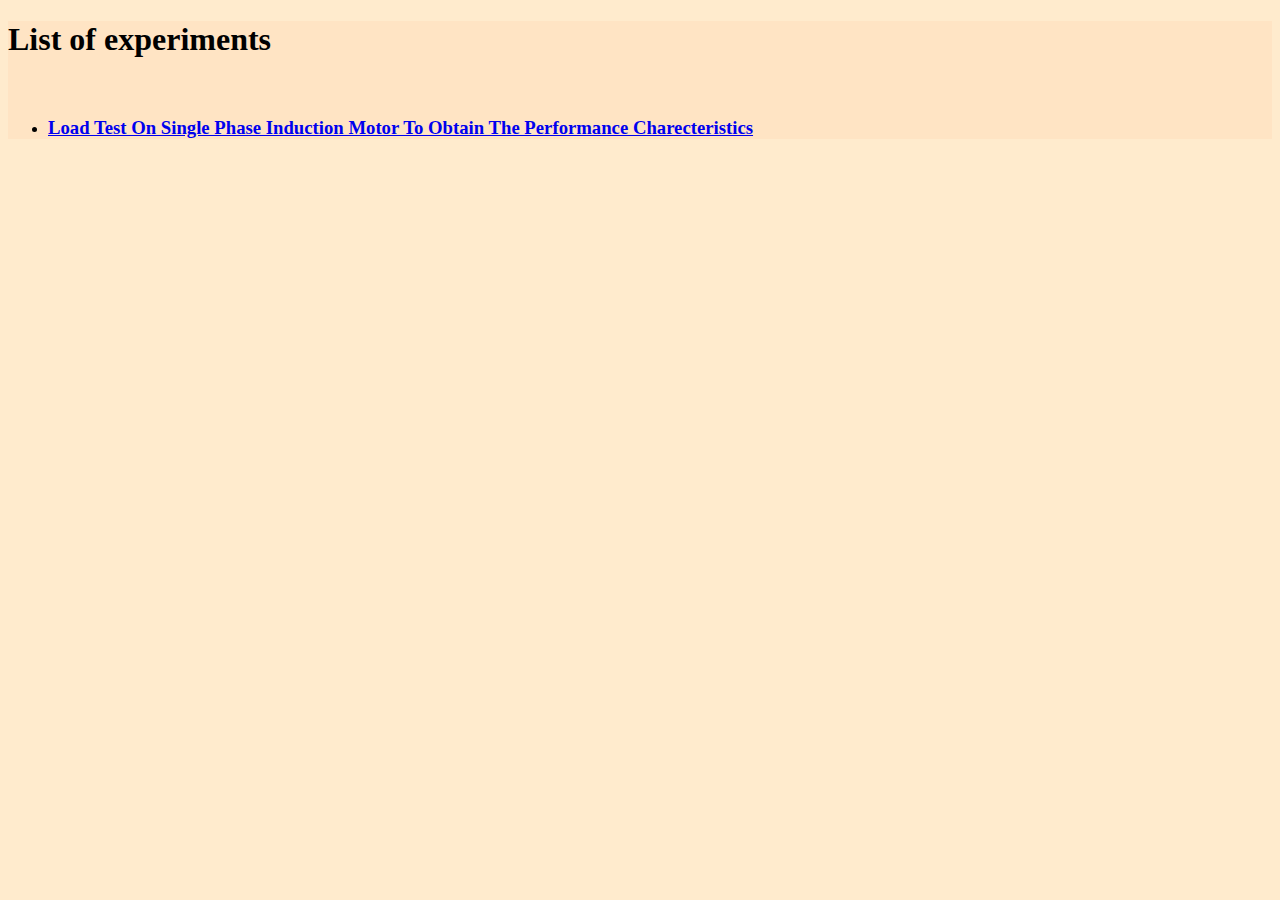
==== index.html @ acaf4e9c "little change" ====
<!doctype html>
<html lang="en">
  <head>
    <meta charset="utf-8">
    <meta name="viewport" content="width=device-width, initial-scale=1, shrink-to-fit=no">
    <link rel="stylesheet" href="https://cdn.jsdelivr.net/npm/bootstrap@4.5.3/dist/css/bootstrap.min.css" integrity="sha384-TX8t27EcRE3e/ihU7zmQxVncDAy5uIKz4rEkgIXeMed4M0jlfIDPvg6uqKI2xXr2" crossorigin="anonymous">
    <link rel="stylesheet" href="/static/css/style.css">
    <title>Virtual Lab For Electrical Machines</title>
  </head>
  <body style="background-color: blanchedalmond;">
    <div class="container-fluid" style="background-color: bisque;">
      <h1>List of experiments</h1>
      <br>
      <div class="container-fluid">
        <ul>
          <li><a href="/experiments/exp9.html"><h3>Load Test On Single Phase Induction Motor To Obtain The Performance Charecteristics</h3></a></li>
        </ul>
      </div>
    
    </div>

    
    <script src="https://code.jquery.com/jquery-3.5.1.slim.min.js" integrity="sha384-DfXdz2htPH0lsSSs5nCTpuj/zy4C+OGpamoFVy38MVBnE+IbbVYUew+OrCXaRkfj" crossorigin="anonymous"></script>
    <script src="https://cdn.jsdelivr.net/npm/bootstrap@4.5.3/dist/js/bootstrap.bundle.min.js" integrity="sha384-ho+j7jyWK8fNQe+A12Hb8AhRq26LrZ/JpcUGGOn+Y7RsweNrtN/tE3MoK7ZeZDyx" crossorigin="anonymous"></script>
  </body>
</html>
---- static/css/style.css ----
.wrapper {
        width: 800px;
        position: relative;
        top: 100%;
        left: 30%; 
        display: inline-block; 
      }

    
      .rang {
        text-align: center;
        color: white;

      }

      .rang-title {
        display: inline-block;
        width: 200px;
      }
      .rang-title2 {
        display: inline-block;
        height: 40px;
        width: 40px;
      }
      .rang-title3 {
        display: inline-block;
        height: 50px;
        width: 50px;
      }

   .rang-number {
        width: 50%;
        margin-top: 20px;
        text-align: center;
        font-size: 10px;
        font-weight: bold;
        background-color: white;
        color: black;
        border-radius: 50px;
      }
    .rang-number2 {
        width: 50%;
        height: 50%;
        margin-top: 15px;
        text-align: center;
        font-size: 15px;
        font-weight: bold;
        background-color: white;
        color: black;
        border-radius: 40px;
      }
      .rang-number3 {
        width: 50%;
        height: 50%;
        margin-top: 15px;
        text-align: center;
        font-size: 15px;
        font-weight: bold;
        background-color: rgb(160, 145, 145);
        color: rgb(248, 246, 246);
      }


      .meter {
        display: block;
        width: 283px;
        height: 155px;
        margin: 0px auto

      }

      .meter-shape {
        -webkit-transform: skewX(-2deg) skewY(1deg);
                transform: skewX(-2deg) skewY(1deg);
        stroke-width: 18;
        stroke-dashoffset: 253;
        stroke: blue;
        fill: none;
      }

      .meter-clock {
        -webkit-transform: rotate(297deg);
                transform: rotate(297deg);
        -webkit-transform-origin: 137px 146px;
                transform-origin: 137px 146px;
        fill: red;
      }

      .meter-clock2 {
        -webkit-transform: rotate(297deg);
                transform: rotate(297deg);
        -webkit-transform-origin: 137 px 146px;
                transform-origin: 137px 146px;
        fill: red;
      }
      .meter-clock3 {
        -webkit-transform: rotate(297deg);
                transform: rotate(297deg);
        -webkit-transform-origin: 137 px 146px;
                transform-origin: 137px 146px;
        fill: red;
      }


      #range {
        margin-bottom: 50px;
        width: 112px;
      }

      .meter1 {
        margin-top:130px;
      }

      .meter2 {
       margin-top:130px;
      }
      .meter-clock2{
      width: 20px;
       margin-top:-500px;
      }
      .meter3 {

       margin-top:130px;
      }

      .other {
        text-align: center;
         margin-top: 0px;
      }

    .container{
    width: 20%; 
  }

  .box{
    
    background: none;
    margin: 0px 10px;
    transition: 1s;

  }
  .box:hover{
    transform: scale(1.2);
    background: none;
    z-index: 2;
    box-shadow: 2px 2px 2px #000;
    
  }
  #table {
  font-family: "Trebuchet MS", Arial, Helvetica, sans-serif;
  border-collapse: collapse;
  width: 100%;
}

#table td, #customers th {
 
  padding: 0;
}



#table tr:hover {background-color: #27D447;}

#table th {
  padding-top: 12px;
  padding-bottom: 12px;
  text-align: left;
  background-color: linen;
  color: black;
}
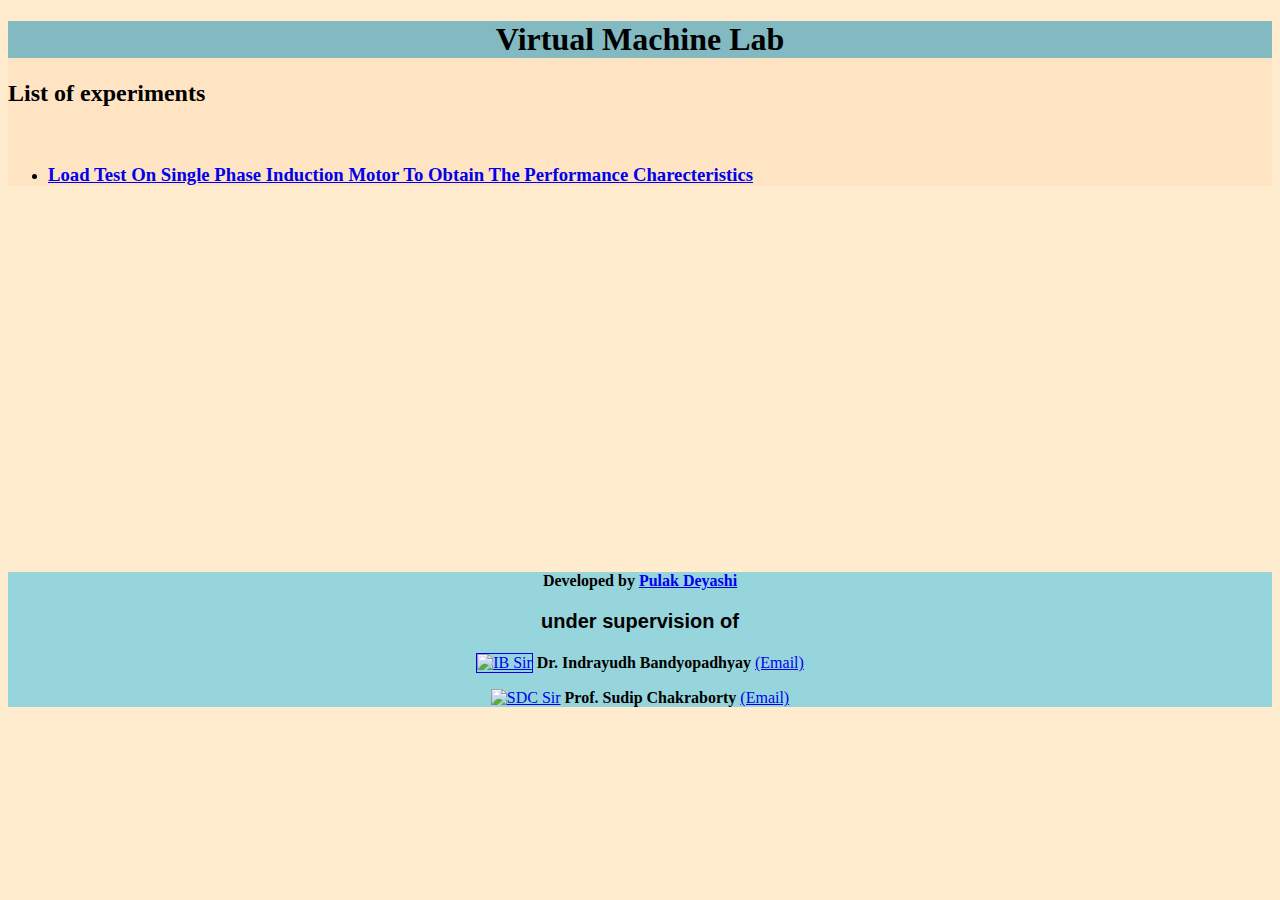
==== commit 072b77c7: "styles updated" ====
--- a/index.html
+++ b/index.html
@@ -8,18 +8,31 @@
     <title>Virtual Lab For Electrical Machines</title>
   </head>
   <body style="background-color: blanchedalmond;">
-    <div class="container-fluid" style="background-color: bisque;">
-      <h1>List of experiments</h1>
+    <div class="container-fluid" style="background-color: bisque;"> 
+      <div style="text-align: center; background-color: rgb(131, 186, 193);"><h1>Virtual Machine Lab</h1></div>
+      <h2>List of experiments</h2>
       <br>
       <div class="container-fluid">
         <ul>
           <li><a href="/experiments/exp9.html"><h3>Load Test On Single Phase Induction Motor To Obtain The Performance Charecteristics</h3></a></li>
         </ul>
       </div>
-    
     </div>
-
-    
+  <div class="footer" style="text-align: center; position: relative; top: 23em; background-color:  rgb(151, 213, 220);">
+    <p><b>Developed by <a href="https://www.linkedin.com/in/pulak-deyashi/">Pulak Deyashi</a></b></p>
+    <p style="font-size: 20px; font-family: 'Trebuchet MS', 'Lucida Sans Unicode', 'Lucida Grande', 'Lucida Sans', Arial, sans-serif;";><b>under supervision of</b></p>
+    <div>
+      <p>
+        <a href="https://stcet.ac.in/department/faculty/indrayudh-bandyopadhyay/"><img src="https://stcet.ac.in/media/CACHE/images/faculty/IB/3859518f5164f79c6fb9f17433850725.jpg" border="1px"; width="40px"; height="50px"; alt="IB Sir"></a>
+        <b>Dr. Indrayudh Bandyopadhyay</b>
+        <a href="mailto:ayudh.indra@gmail.com">(Email)</a>
+      </p>
+      <p>
+        <a href="https://stcet.ac.in/department/faculty/sudip-chakraborty/"><img src="https://stcet.ac.in/media/faculty/Sudip.Chackraborty.jpg" width="40px"; height="50px"; alt="SDC Sir"></a>
+        <b>Prof. Sudip Chakraborty</b>
+        <a href="mailto:imsudip.17@gmail.com">(Email)</a>
+      </p>
+    </div>
     <script src="https://code.jquery.com/jquery-3.5.1.slim.min.js" integrity="sha384-DfXdz2htPH0lsSSs5nCTpuj/zy4C+OGpamoFVy38MVBnE+IbbVYUew+OrCXaRkfj" crossorigin="anonymous"></script>
     <script src="https://cdn.jsdelivr.net/npm/bootstrap@4.5.3/dist/js/bootstrap.bundle.min.js" integrity="sha384-ho+j7jyWK8fNQe+A12Hb8AhRq26LrZ/JpcUGGOn+Y7RsweNrtN/tE3MoK7ZeZDyx" crossorigin="anonymous"></script>
   </body>
